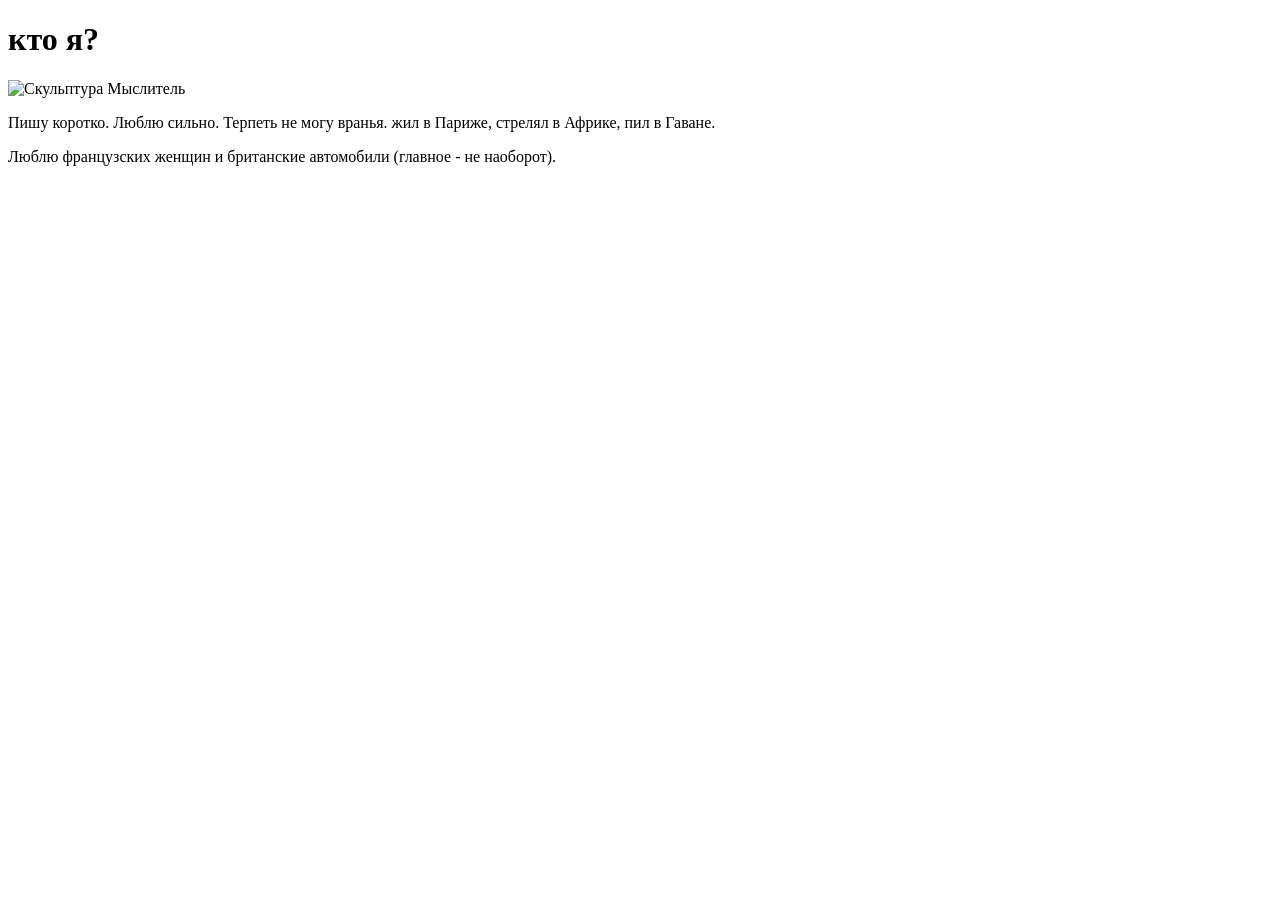
==== about/index.html @ 79ba41b0 "Create index.html" ====
<!DOCTYPE html>
<html lang="ru">
<head>
    <meta charset="UTF-8">
    <meta name="viewport" content="width=device-width, initial-scale=1.0">
    <title>эбаут</title>
    <link rel="stylesheet" href="style.css">
</head>
<body>

    <div class="container">
        <h1 class="title">кто я?</h1>
        
        <div class="image-wrapper">
            <!-- Убедитесь, что картинка сохранена в папке images/ под именем thinker.jpg -->
            <img src="images/thinker.jpg" alt="Скульптура Мыслитель">
        </div>

        <div class="text-content">
            <p class="description">
                Пишу коротко. Люблю сильно. Терпеть не могу вранья. жил в Париже, стрелял в Африке, пил в Гаване.
            </p>
            <p class="description">
                Люблю французских женщин и британские автомобили (главное - не наоборот).
            </p>
        </div>
    </div>

</body>
</html>
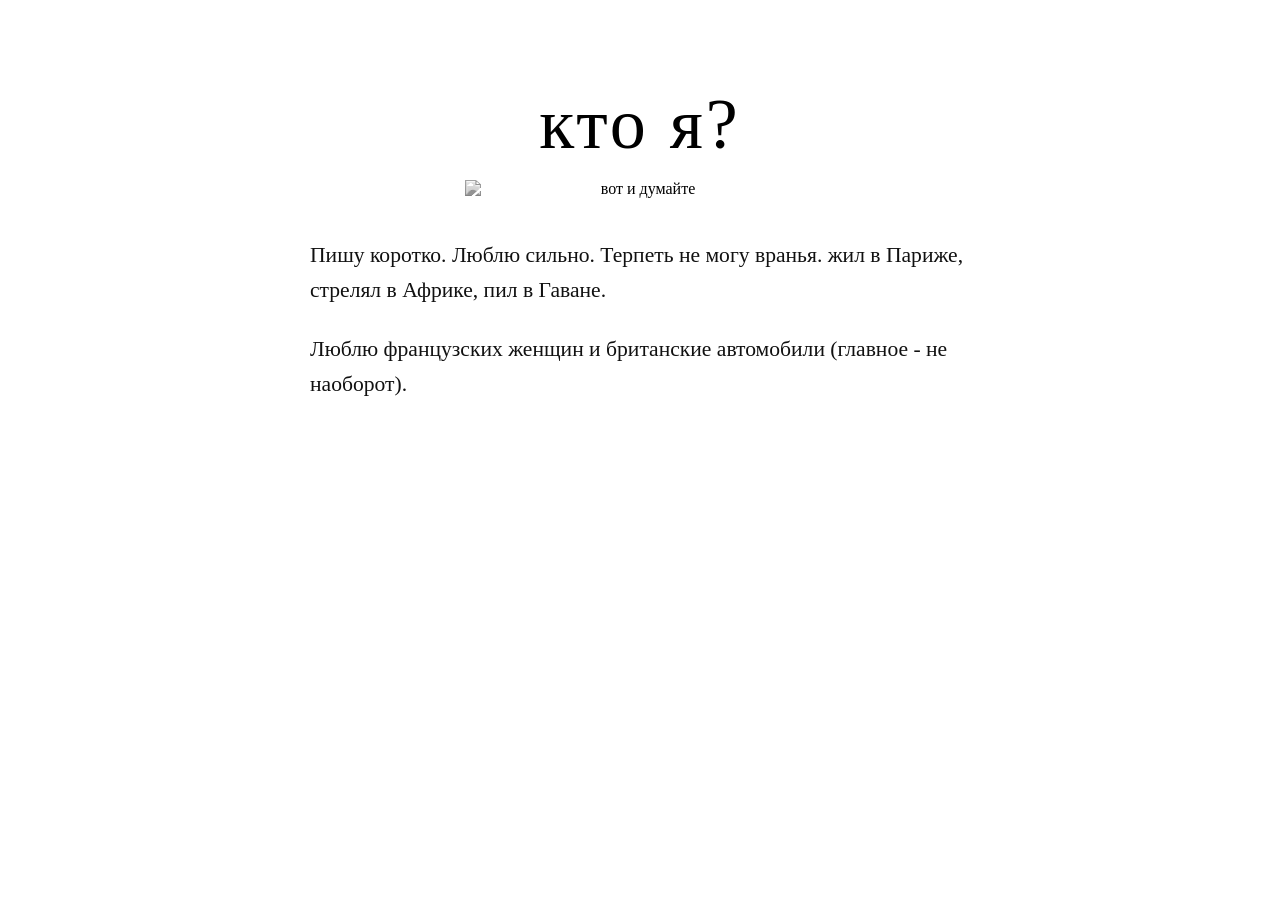
==== commit 727acd1a: "Update index.html" ====
--- a/about/index.html
+++ b/about/index.html
@@ -13,7 +13,7 @@
         
         <div class="image-wrapper">
             <!-- Убедитесь, что картинка сохранена в папке images/ под именем thinker.jpg -->
-            <img src="images/thinker.jpg" alt="Скульптура Мыслитель">
+            <img src="https://raw.githubusercontent.com/myschproj/xernya/refs/heads/main/about/thinker.png" alt="вот и думайте">
         </div>
 
         <div class="text-content">
--- a/about/style.css
+++ b/about/style.css
@@ -0,0 +1,105 @@
+c/* Подключение кастомного шрифта */
+@font-face {
+    font-family: 'ZT Neue Relewe';
+    /* Если файла шрифта нет, он будет игнорироваться и подтянется резервный EB Garamond */
+    src: url('https://myschproj.github.io/xernya/ZTNeueRalewe-Regular.woff2') format('woff2');
+    font-weight: normal;
+    font-style: normal;
+}
+
+body {
+    margin: 0;
+    padding: 0;
+    background-color: #ffffff;
+    color: #000000;
+    min-height: 100vh;
+    display: flex;
+    justify-content: center;
+    align-items: flex-start; /* Сдвиг контента вверх, для соответствия оригиналу */
+    padding-top: 7vh;
+    font-family: 'ZT Neue Relewe';
+    box-sizing: border-box;
+}
+
+.container {
+    max-width: 800px;
+    width: 100%;
+    padding: 20px;
+    text-align: center;
+    display: flex;
+    flex-direction: column;
+    align-items: center;
+    box-sizing: border-box;
+}
+
+.title {
+    font-size: 4.5rem;
+    font-weight: normal;
+    letter-spacing: 3px;
+    margin-top: 0;
+    margin-bottom: 0.2em;
+    color: #000;
+}
+
+.image-wrapper {
+    width: 100%;
+    max-width: 350px;
+    margin: 0 auto 40px auto;
+}
+
+.image-wrapper img {
+    width: 100%;
+    height: auto;
+    display: block;
+    /* Убираем возможные обводки или тени, как на оригинале */
+    filter: grayscale(100%); 
+}
+
+.text-content {
+    max-width: 680px;
+    width: 100%;
+    text-align: left; /* Текст выровнен по левому краю */
+    padding: 0 10px;
+    box-sizing: border-box;
+}
+
+.description {
+    font-size: 1.35rem;
+    line-height: 1.6;
+    margin: 0 0 25px 0;
+    color: #111;
+}
+
+.description:last-child {
+    margin-bottom: 0;
+}
+
+/* АДАПТИВНОСТЬ ДЛЯ МОБИЛЬНЫХ УСТРОЙСТВ (Responsive) */
+@media (max-width: 768px) {
+    body {
+        padding-top: 4vh;
+        padding-bottom: 4vh;
+    }
+
+    .title {
+        font-size: 2.8rem;
+        letter-spacing: 1px;
+        margin-bottom: 0.2em;
+    }
+    
+    .image-wrapper {
+        max-width: 250px;
+        margin-bottom: 30px;
+    }
+
+    .text-content {
+        text-align: center; /* На телефонах текст можно центрировать для лучшего вида */
+    }
+
+    .description {
+        font-size: 1rem;
+        padding: 0 5px;
+        margin-bottom: 20px;
+        line-height: 1.5;
+    }
+}
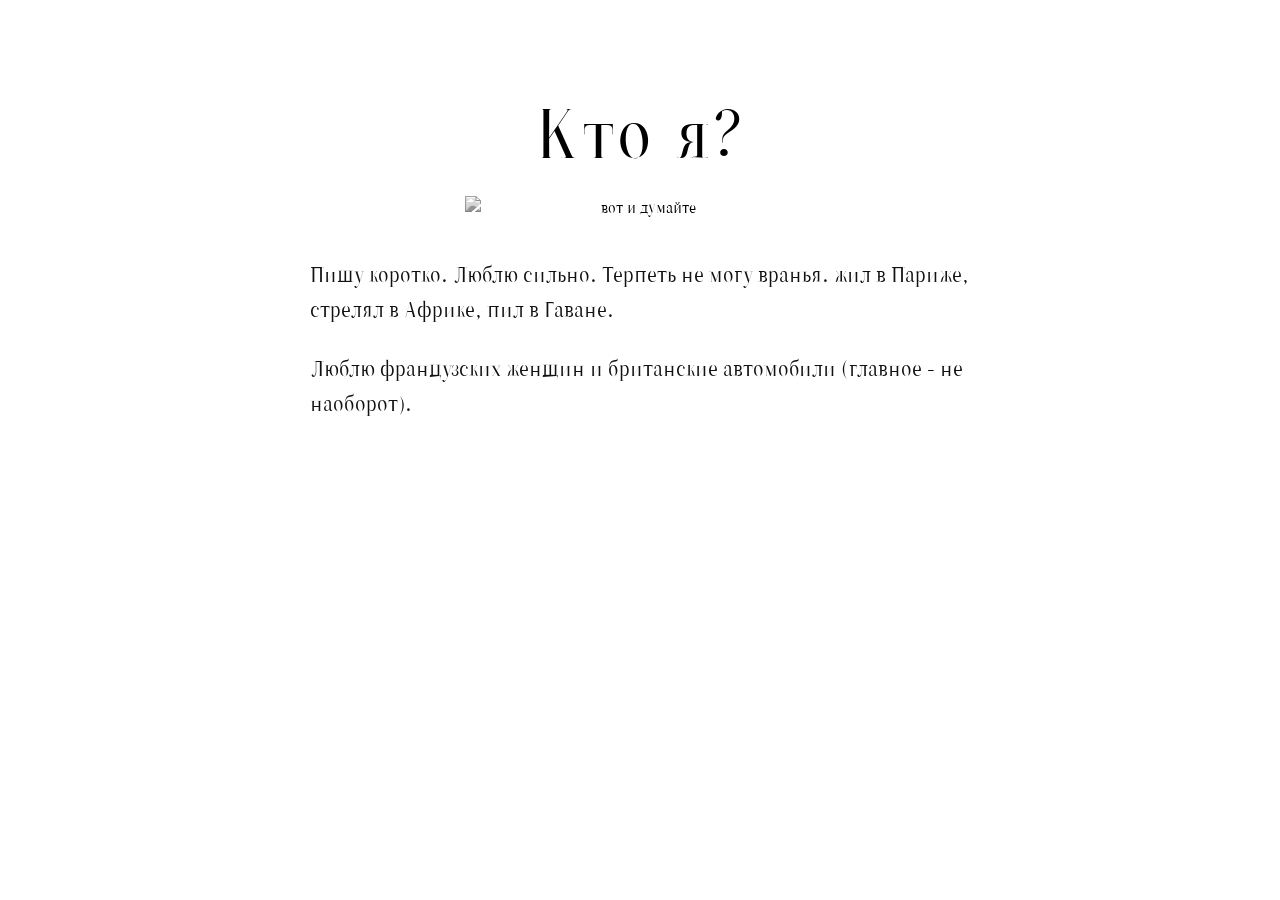
==== commit 99154991: "Update index.html" ====
--- a/about/index.html
+++ b/about/index.html
@@ -9,7 +9,7 @@
 <body>
 
     <div class="container">
-        <h1 class="title">кто я?</h1>
+        <h1 class="title">Kто я?</h1>
         
         <div class="image-wrapper">
             <!-- Убедитесь, что картинка сохранена в папке images/ под именем thinker.jpg -->
--- a/about/style.css
+++ b/about/style.css
@@ -1,7 +1,5 @@
-c/* Подключение кастомного шрифта */
 @font-face {
     font-family: 'ZT Neue Relewe';
-    /* Если файла шрифта нет, он будет игнорироваться и подтянется резервный EB Garamond */
     src: url('https://myschproj.github.io/xernya/ZTNeueRalewe-Regular.woff2') format('woff2');
     font-weight: normal;
     font-style: normal;
@@ -17,7 +15,7 @@
     justify-content: center;
     align-items: flex-start; /* Сдвиг контента вверх, для соответствия оригиналу */
     padding-top: 7vh;
-    font-family: 'ZT Neue Relewe';
+    font-family: 'ZT Neue Relewe', 'EB Garamond', Georgia, serif;
     box-sizing: border-box;
 }
 
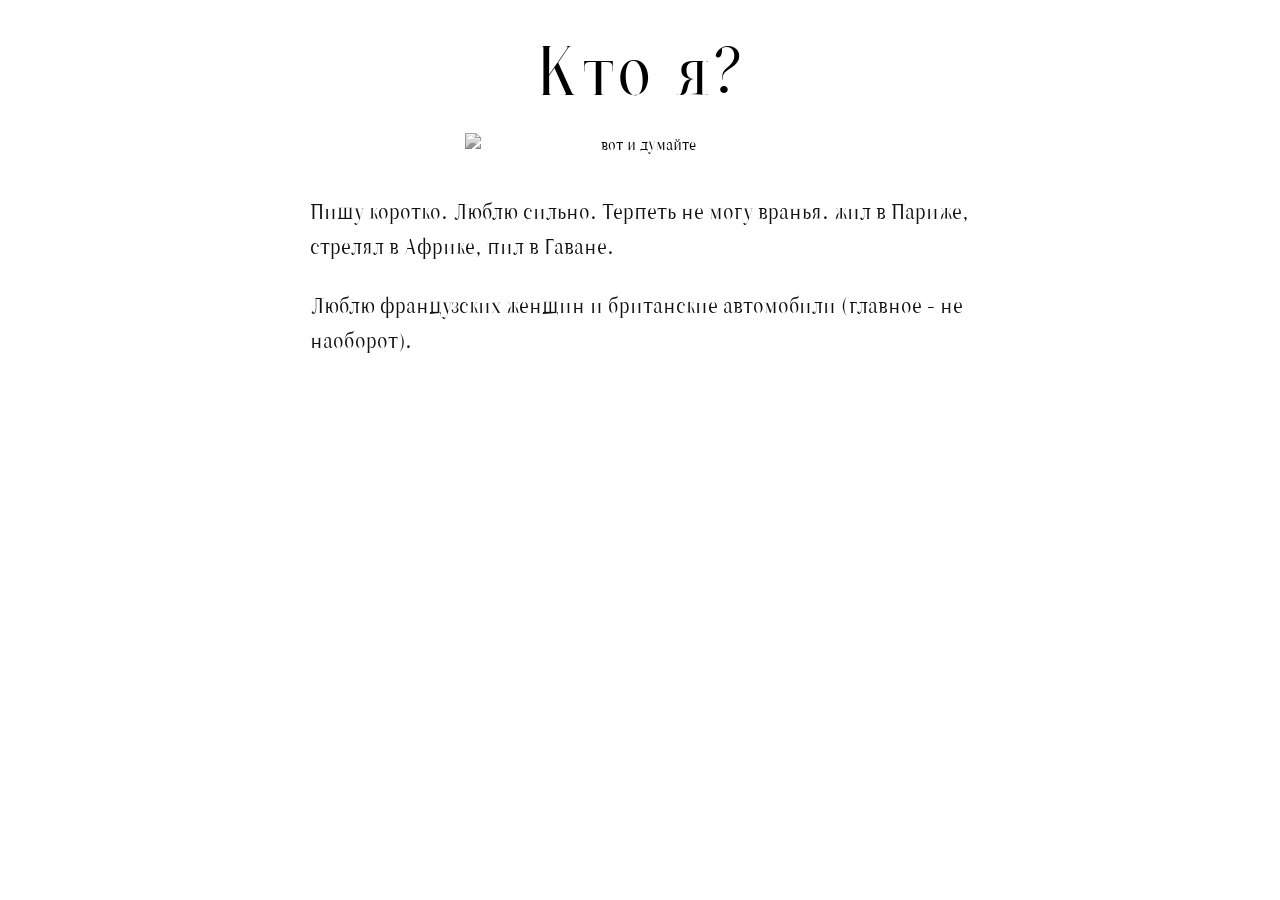
==== commit e62b891d: "Update index.html" ====
--- a/about/index.html
+++ b/about/index.html
@@ -10,9 +10,8 @@
 
     <div class="container">
         <h1 class="title">Kто я?</h1>
-        
+        <!-- любишь палить исходники? :))) -->
         <div class="image-wrapper">
-            <!-- Убедитесь, что картинка сохранена в папке images/ под именем thinker.jpg -->
             <img src="https://raw.githubusercontent.com/myschproj/xernya/refs/heads/main/about/thinker.png" alt="вот и думайте">
         </div>
 
--- a/about/style.css
+++ b/about/style.css
@@ -14,7 +14,6 @@
     display: flex;
     justify-content: center;
     align-items: flex-start; /* Сдвиг контента вверх, для соответствия оригиналу */
-    padding-top: 7vh;
     font-family: 'ZT Neue Relewe', 'EB Garamond', Georgia, serif;
     box-sizing: border-box;
 }
